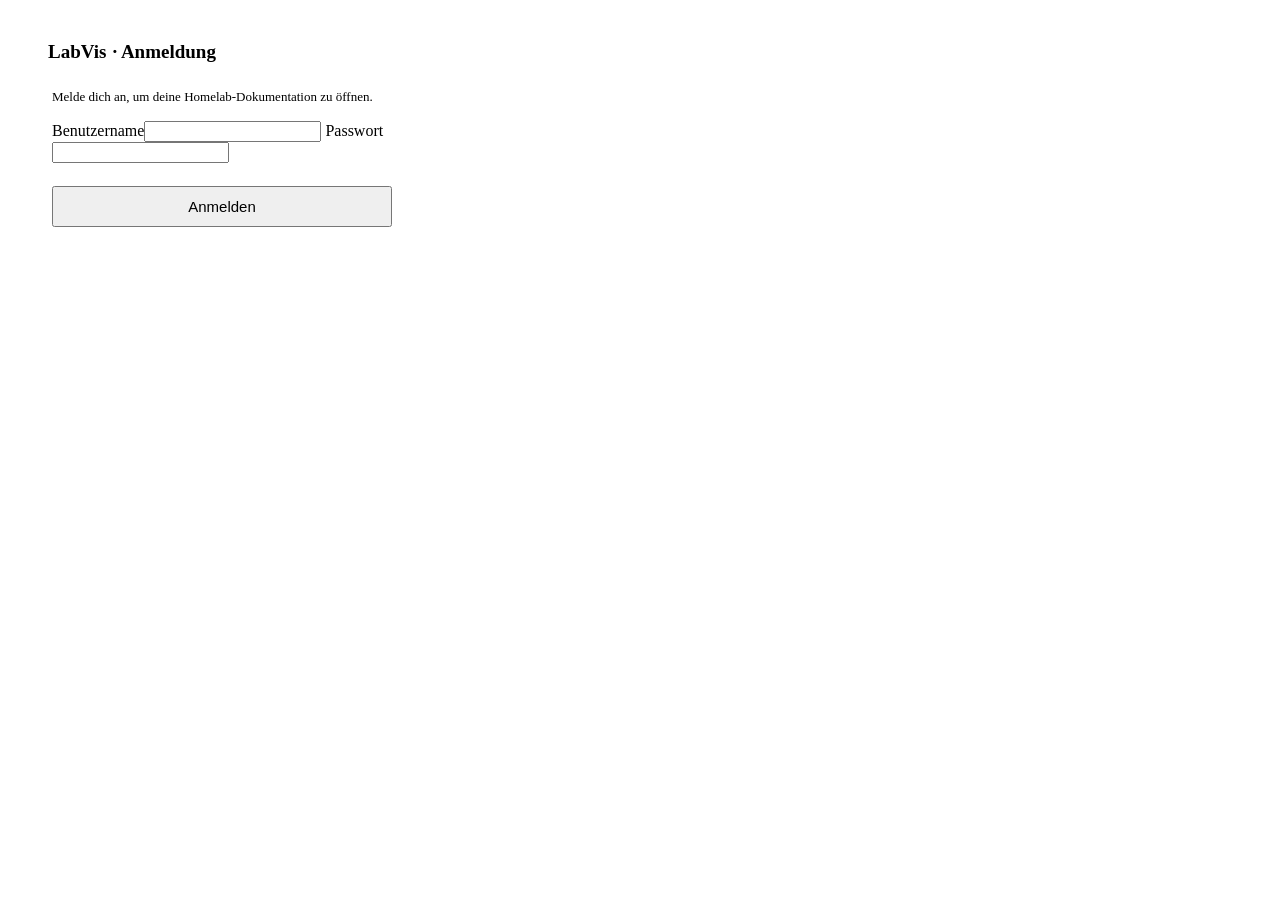
==== app/static/login.html @ 3665f7fc "Anmeldung mit Benutzerkonten statt HTTP-Basic Anmeldeseite, Ersteinrichtung, Sitzungen per HttpOnly-" ====
<!DOCTYPE html>
<html lang="de">
<head>
<meta charset="utf-8">
<meta name="viewport" content="width=device-width, initial-scale=1">
<title>LabVis · Anmeldung</title>
<link rel="icon" href="/static/icons/type-hypervisor.svg">
<link rel="stylesheet" href="/static/style.css">
<style>
body{align-items:center;justify-content:center;overflow:auto;padding:24px;
  background-image:radial-gradient(var(--grid) 1.2px,transparent 1.2px);background-size:22px 22px}
.gate{width:100%;max-width:380px}
.gate .tab{display:inline-block;background:var(--panel);border:1.6px solid var(--border);border-bottom:0;border-radius:10px 14px 0 0;
  padding:7px 26px 6px 16px;font-size:19px;font-weight:700;position:relative;top:1.6px}
.gate .tab small{font:500 13px var(--sans);color:var(--muted);margin-left:6px}
.gate .body{background:var(--panel);border:1.6px solid var(--border);border-radius:0 10px 10px 10px;padding:22px 20px 20px}
.gate p{color:var(--muted);font-size:13px;margin:0 0 16px}
.gate .btn{width:100%;padding:10px;font-size:15px;margin-top:4px}
#err{color:#ffb4ae;font-size:13px;min-height:19px;margin:0}
</style>
</head>
<body>
<div class="gate">
  <div class="tab">LabVis<small id="mode">· Anmeldung</small></div>
  <div class="body">
    <p id="lead">Melde dich an, um deine Homelab-Dokumentation zu öffnen.</p>
    <form class="f" id="f">
      <label>Benutzername<input name="username" autocomplete="username" autocapitalize="none" spellcheck="false" required></label>
      <label>Passwort<input name="password" type="password" autocomplete="current-password" required></label>
      <label id="rep" hidden>Passwort wiederholen<input name="repeat" type="password" autocomplete="new-password"></label>
      <p id="err" role="alert"></p>
      <button class="btn pri" id="go">Anmelden</button>
    </form>
  </div>
</div>
<script>
'use strict';
const f = document.getElementById('f'), err = document.getElementById('err'), go = document.getElementById('go');
let setup = false;
fetch('/api/auth/status').then(r => r.json()).then(s => {
  if (s.user) { location.replace('/'); return; }
  if (!s.setup) return;
  setup = true;
  document.getElementById('mode').textContent = '· Einrichtung';
  document.getElementById('lead').textContent = `Es gibt noch kein Konto. Lege das erste Konto an (Passwort mindestens ${s.min_len} Zeichen).`;
  document.getElementById('rep').hidden = false;
  f.password.autocomplete = 'new-password';
  go.textContent = 'Konto anlegen';
});
f.addEventListener('submit', async e => {
  e.preventDefault();
  err.textContent = '';
  if (setup && f.password.value !== f.repeat.value) { err.textContent = 'Die Passwörter stimmen nicht überein'; return; }
  go.disabled = true;
  try {
    const r = await fetch(setup ? '/api/auth/setup' : '/api/auth/login', {method: 'POST', headers: {'Content-Type': 'application/json'},
      body: JSON.stringify({username: f.username.value, password: f.password.value})});
    if (r.ok) { location.replace('/'); return; }
    err.textContent = (await r.json().catch(() => ({}))).detail || 'Anmeldung fehlgeschlagen';
    f.password.select();
  } catch (x) { err.textContent = 'Server nicht erreichbar'; }
  go.disabled = false;
});
</script>
</body>
</html>
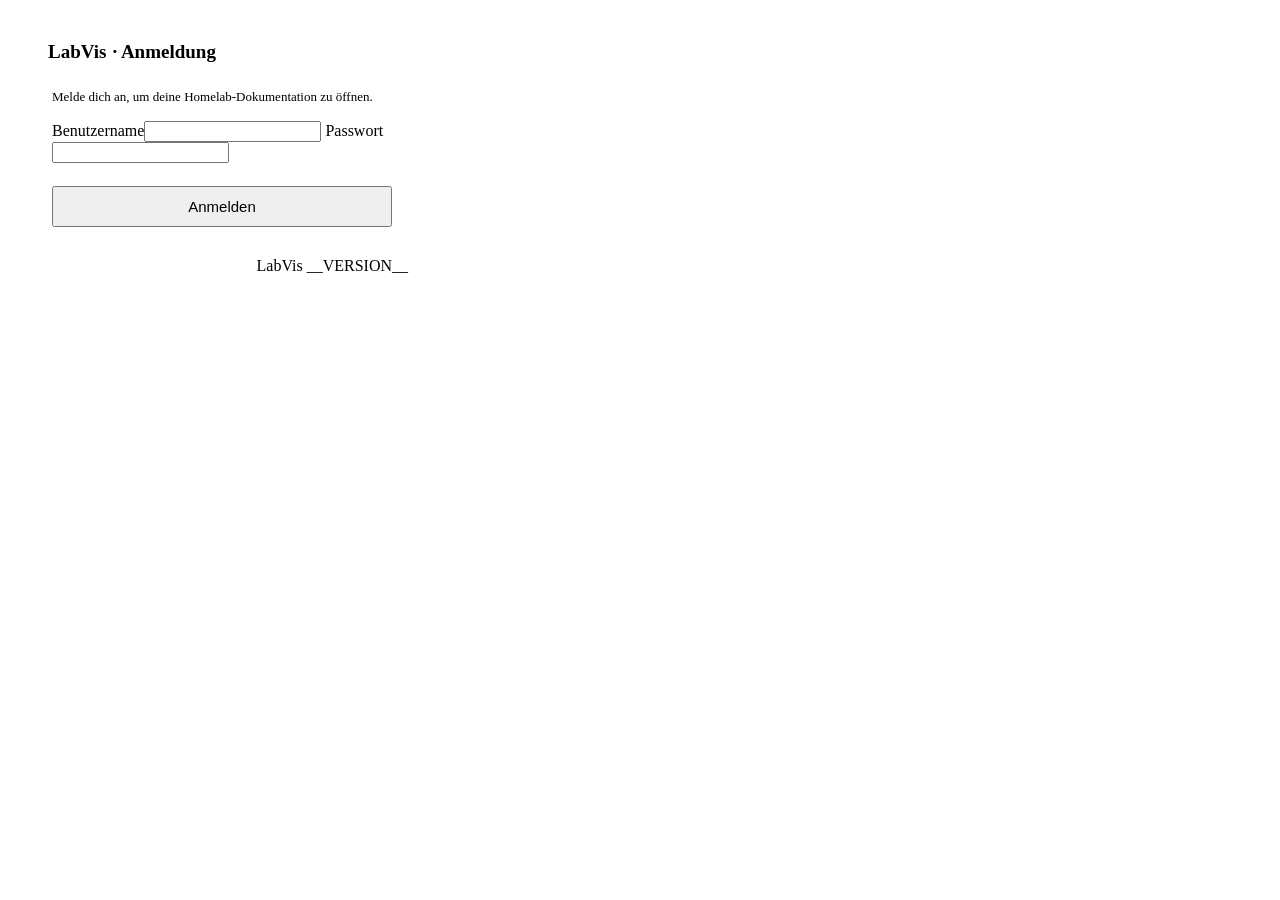
==== commit ab5fa336: "Rack-Platzhalter, Versionsanzeige und zuverlässige Updates Patchpanels, Rackböden, Blenden und Kabel" ====
--- a/app/static/login.html
+++ b/app/static/login.html
@@ -32,6 +32,7 @@
       <button class="btn pri" id="go">Anmelden</button>
     </form>
   </div>
+  <p class="faint" style="font:11.5px var(--mono);margin:10px 4px 0;text-align:right">LabVis __VERSION__</p>
 </div>
 <script>
 'use strict';
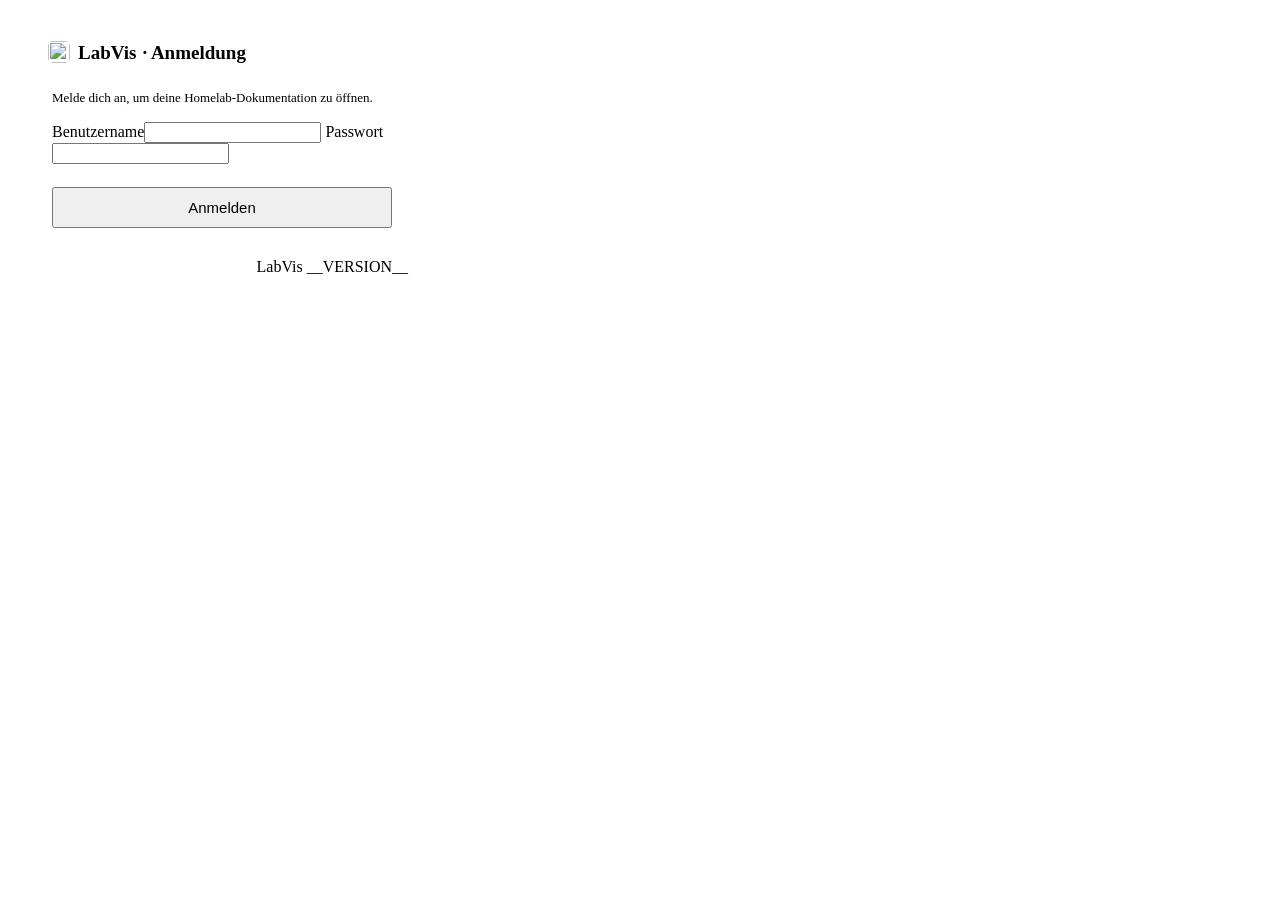
==== commit c419040b: "Einklappbares Seitenmenü links und eigenes Favicon Navigation als Seitenleiste mit Symbolen, einklap" ====
--- a/app/static/login.html
+++ b/app/static/login.html
@@ -4,7 +4,11 @@
 <meta charset="utf-8">
 <meta name="viewport" content="width=device-width, initial-scale=1">
 <title>LabVis · Anmeldung</title>
-<link rel="icon" href="/static/icons/type-hypervisor.svg">
+<meta name="theme-color" content="#0b0f15">
+<link rel="icon" type="image/svg+xml" href="/static/brand/favicon.svg">
+<link rel="alternate icon" type="image/png" sizes="32x32" href="/static/brand/icon-32.png">
+<link rel="apple-touch-icon" href="/static/brand/icon-180.png">
+<link rel="manifest" href="/static/brand/manifest.json">
 <link rel="stylesheet" href="/static/style.css">
 <style>
 body{align-items:center;justify-content:center;overflow:auto;padding:24px;
@@ -21,7 +25,7 @@
 </head>
 <body>
 <div class="gate">
-  <div class="tab">LabVis<small id="mode">· Anmeldung</small></div>
+  <div class="tab"><img src="/static/brand/favicon.svg" alt="" width="22" height="22" style="vertical-align:-4px;margin-right:8px;border-radius:5px">LabVis<small id="mode">· Anmeldung</small></div>
   <div class="body">
     <p id="lead">Melde dich an, um deine Homelab-Dokumentation zu öffnen.</p>
     <form class="f" id="f">
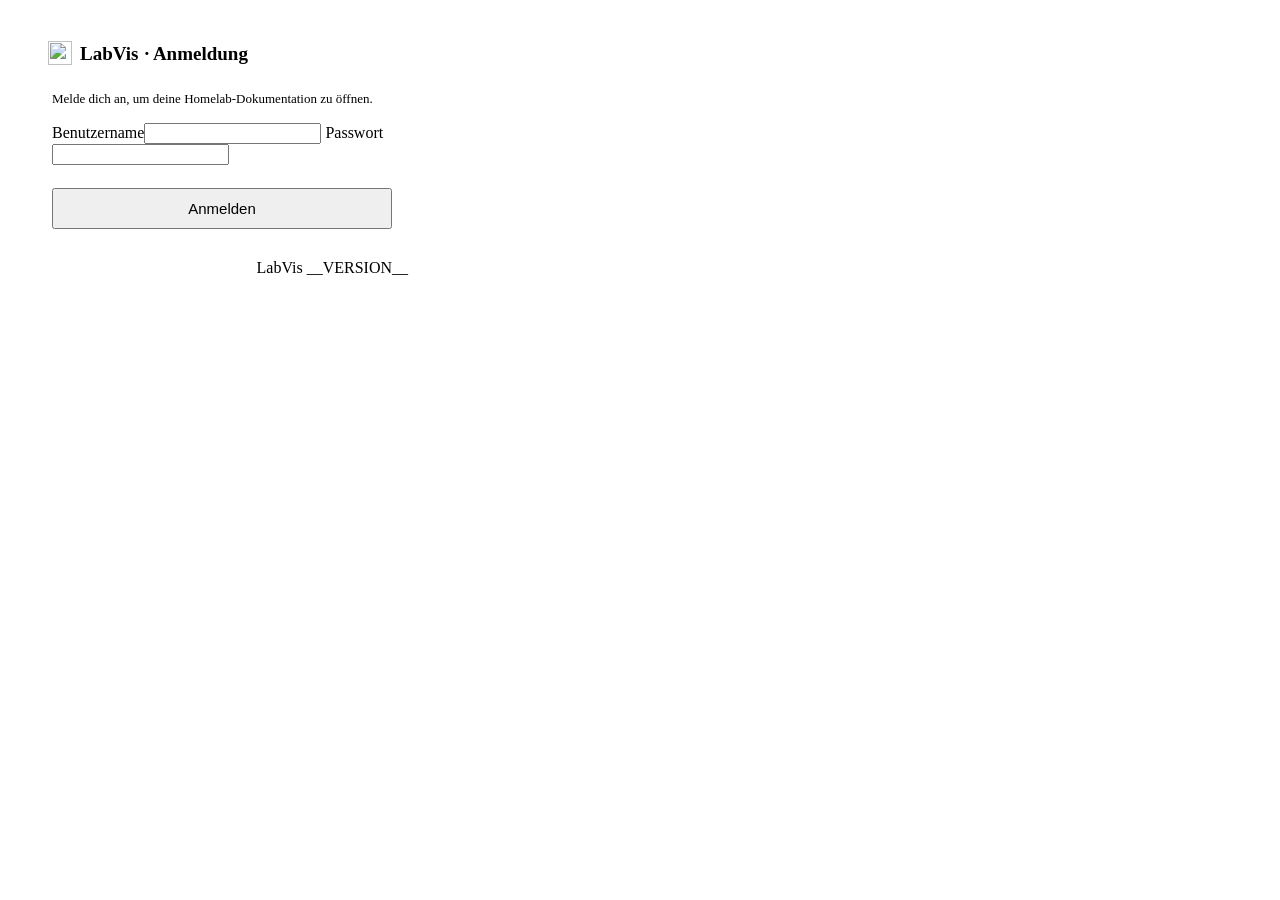
==== commit d3e9241a: "Eigenes LabVis-Logo als App-Symbol und Favicon Das gelieferte Logo ersetzt das zuvor entworfene Zeic" ====
--- a/app/static/login.html
+++ b/app/static/login.html
@@ -5,8 +5,8 @@
 <meta name="viewport" content="width=device-width, initial-scale=1">
 <title>LabVis · Anmeldung</title>
 <meta name="theme-color" content="#0b0f15">
-<link rel="icon" type="image/svg+xml" href="/static/brand/favicon.svg">
-<link rel="alternate icon" type="image/png" sizes="32x32" href="/static/brand/icon-32.png">
+<link rel="icon" type="image/png" sizes="32x32" href="/static/brand/icon-32.png">
+<link rel="icon" type="image/png" sizes="48x48" href="/static/brand/icon-48.png">
 <link rel="apple-touch-icon" href="/static/brand/icon-180.png">
 <link rel="manifest" href="/static/brand/manifest.json">
 <link rel="stylesheet" href="/static/style.css">
@@ -25,7 +25,7 @@
 </head>
 <body>
 <div class="gate">
-  <div class="tab"><img src="/static/brand/favicon.svg" alt="" width="22" height="22" style="vertical-align:-4px;margin-right:8px;border-radius:5px">LabVis<small id="mode">· Anmeldung</small></div>
+  <div class="tab"><img src="/static/brand/mark.png" alt="" width="24" height="24" style="vertical-align:-5px;margin-right:8px">LabVis<small id="mode">· Anmeldung</small></div>
   <div class="body">
     <p id="lead">Melde dich an, um deine Homelab-Dokumentation zu öffnen.</p>
     <form class="f" id="f">
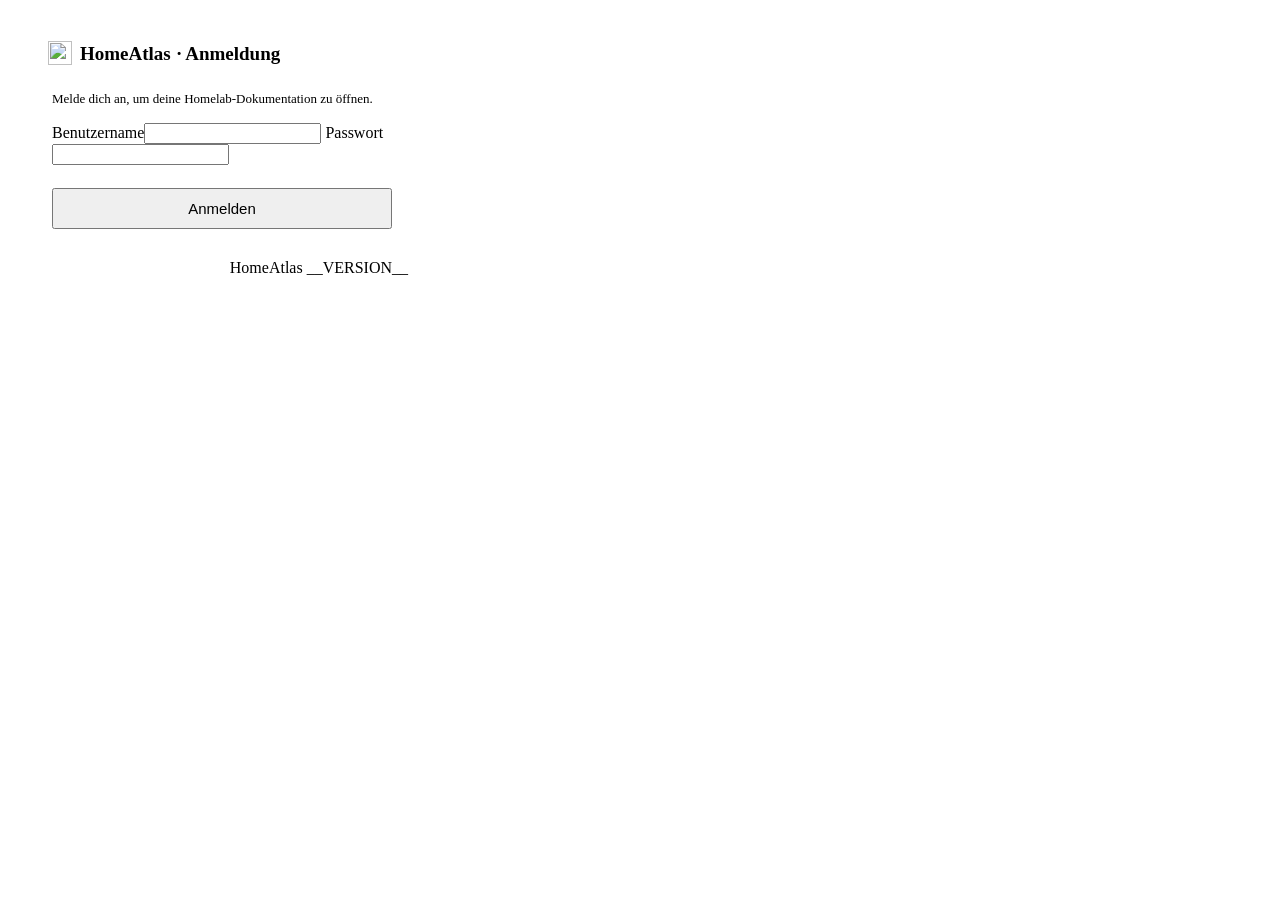
==== commit 27106f87: "Umbenennung: LabVis heißt jetzt HomeAtlas Name in Oberfläche, Anmeldeseite, App-Symbol, Meldungen, E" ====
--- a/app/static/login.html
+++ b/app/static/login.html
@@ -3,7 +3,7 @@
 <head>
 <meta charset="utf-8">
 <meta name="viewport" content="width=device-width, initial-scale=1">
-<title>LabVis · Anmeldung</title>
+<title>HomeAtlas · Anmeldung</title>
 <meta name="theme-color" content="#0b0f15">
 <link rel="icon" type="image/png" sizes="32x32" href="/static/brand/icon-32.png">
 <link rel="icon" type="image/png" sizes="48x48" href="/static/brand/icon-48.png">
@@ -25,7 +25,7 @@
 </head>
 <body>
 <div class="gate">
-  <div class="tab"><img src="/static/brand/mark.png" alt="" width="24" height="24" style="vertical-align:-5px;margin-right:8px">LabVis<small id="mode">· Anmeldung</small></div>
+  <div class="tab"><img src="/static/brand/mark.png" alt="" width="24" height="24" style="vertical-align:-5px;margin-right:8px">HomeAtlas<small id="mode">· Anmeldung</small></div>
   <div class="body">
     <p id="lead">Melde dich an, um deine Homelab-Dokumentation zu öffnen.</p>
     <form class="f" id="f">
@@ -36,7 +36,7 @@
       <button class="btn pri" id="go">Anmelden</button>
     </form>
   </div>
-  <p class="faint" style="font:11.5px var(--mono);margin:10px 4px 0;text-align:right">LabVis __VERSION__</p>
+  <p class="faint" style="font:11.5px var(--mono);margin:10px 4px 0;text-align:right">HomeAtlas __VERSION__</p>
 </div>
 <script>
 'use strict';
